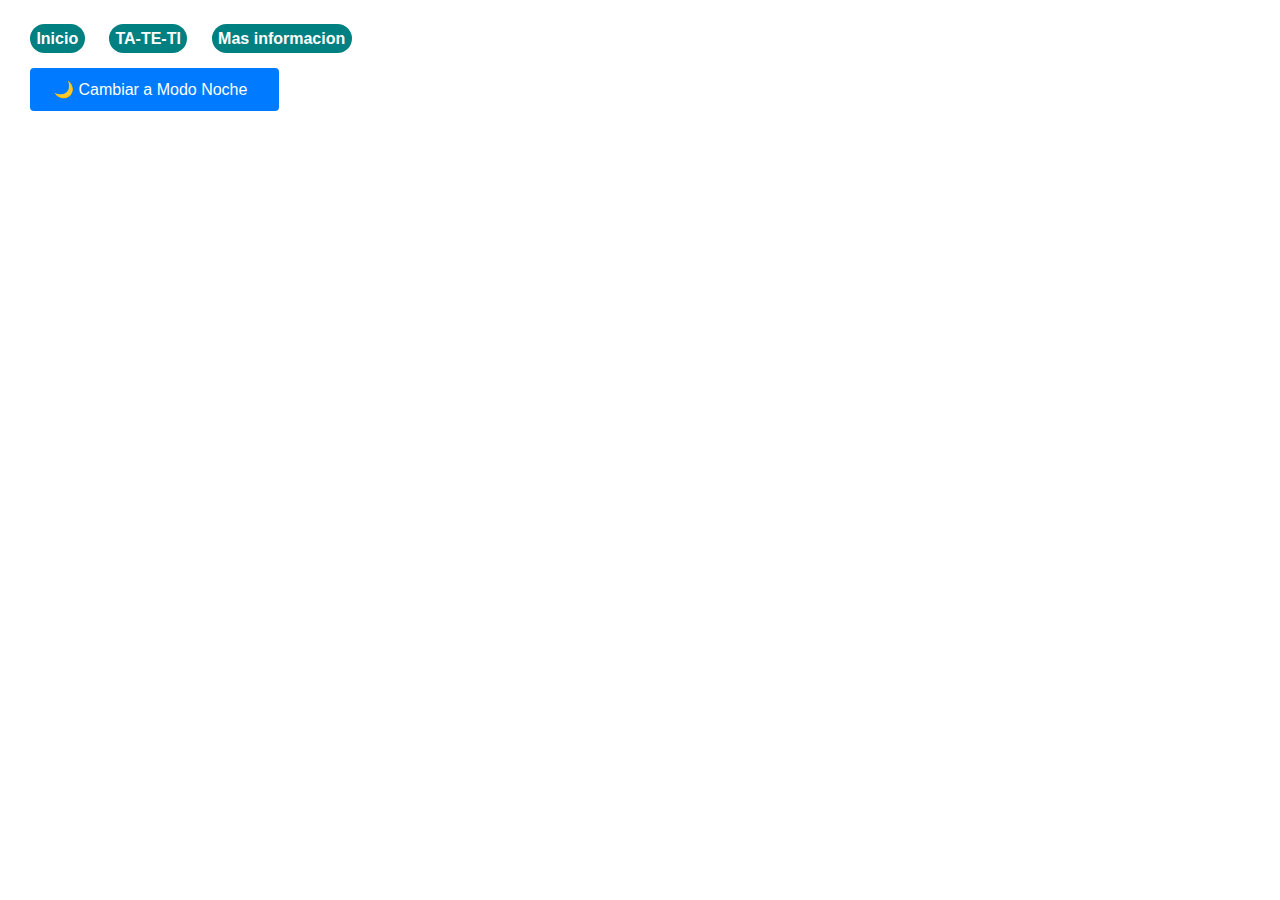
==== index.html @ 494d6b1a "a" ====
<!DOCTYPE html>
<html lang="es">

<head>
    <meta charset="UTF-8">
    <meta http-equiv="X-UA-Compatible" content="IE=edge">
    <meta name="viewport" content="width=device-width, initial-scale=1.0">
    <title>Trabajo Final de Borja Estevez</title>
    <link rel="stylesheet" href="estilos.css">
    
</head>

<body>
    <header>
        <nav>
            <ul>
                <a href="">Inicio</a>
                <a href="tateti.html">TA-TE-TI</a>
                <a onclick="alert('Borja Estevez Alaminos, 1DAM y el tema va a ir sobre música')">Mas informacion</a>
            </ul>
            <button class="button light-mode" onclick="toggleMode()"> 
                <span class="light">🌙 Cambiar a Modo Noche</span> 
            </button>
        </nav>

    </header>
    <script src="javascrip.js"></script>
</body>

</html>
---- estilos.css ----
* {
    box-sizing: border-box;
    font-family: 'Lucida Sans', 'Lucida Sans Regular', 'Lucida Grande', 'Lucida Sans Unicode', Geneva, Verdana, sans-serif;
    margin: 0px;
    padding: 0px;
    transition-duration: 0.4s;
}



ul {
    
    display: inline-block;
    padding: 10px 0px 10px 0px;
    width: 100vw;
}

header{
    margin: 20px;
}

a {
    cursor: pointer;
    margin-left: 10px;
    margin-right: 10px;
    padding: 0.5%;
    border-radius: 15px;
    background-color: teal;
    text-decoration: none;
    color: white;
    font-weight: bold;
    transition: 0.3s;
    width: 100%;

}

a:hover {
    font-size: 1.15em;

}

.button {
    background-color: #007bff;
    border: none;
    color: #fff;
    margin-top: 10px;
    margin-left: 10px;
    padding: 12px 24px;
    text-align: center;
    text-decoration: none;
    display: inline-block;
    font-size: 16px;
    cursor: pointer;
    border-radius: 4px;
}


.button span {
    margin-right: 8px;
}
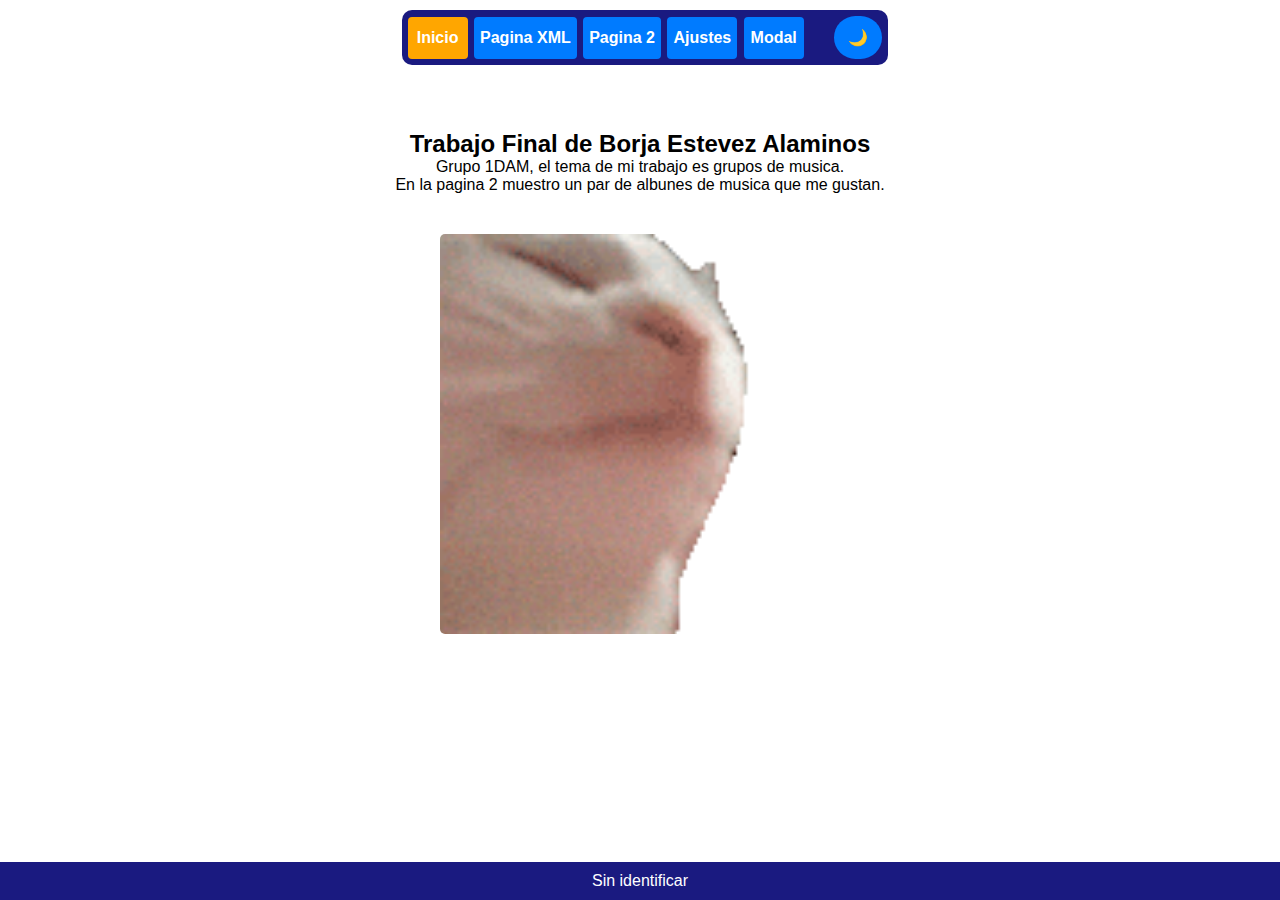
==== commit df1f9c6d: "Trabajo finalizado" ====
--- a/index.html
+++ b/index.html
@@ -7,24 +7,84 @@
     <meta name="viewport" content="width=device-width, initial-scale=1.0">
     <title>Trabajo Final de Borja Estevez</title>
     <link rel="stylesheet" href="estilos.css">
-    
+
+
+    <script src="javascrip.js"></script>
+
 </head>
 
 <body>
+
     <header>
         <nav>
             <ul>
-                <a href="">Inicio</a>
-                <a href="tateti.html">TA-TE-TI</a>
-                <a onclick="alert('Borja Estevez Alaminos, 1DAM y el tema va a ir sobre música')">Mas informacion</a>
+                <a id="paginaActual" href="index.html">Inicio</a>
+                <a href="paginaXML.html">Pagina XML</a>
+                <a href="pagina2.html">Pagina 2</a>
+                <a href="Ajustes.html">Ajustes</a>
+                <a href="#demo-modal">Modal</a>
+
+                <button id="modoButton" class="button">
+                    <span class="light">🌙</span>
+                </button>
+
+
+
+
             </ul>
-            <button class="button light-mode" onclick="toggleMode()"> 
-                <span class="light">🌙 Cambiar a Modo Noche</span> 
-            </button>
         </nav>
+    </header>
 
-    </header>
-    <script src="javascrip.js"></script>
+    <div id="principal">
+        <div class="post">
+            <h2 id="h2ACambiar">Trabajo Final de Borja Estevez Alaminos</h2>
+            <p>Grupo 1DAM, el tema de mi trabajo es grupos de musica.<br>En la pagina 2 muestro un par de albunes de musica que me gustan.</p>
+            <img src="./imagenes/catjam.gif" alt="carjam" id="catjam">
+        </div>
+
+
+    </div>
+
+    <footer>
+        <p id="usuario">Sin identificar</p>
+    </footer>
+
+
+    <div id="demo-modal" class="modal">
+        <div class="modal__content">
+            <h1>Trabajo de Borja Estevez Alaminos 1DAM</h1>
+
+            <p>Cada vez que se guarda algo en el localStorage o en el SessionStorage se mostrara un mensaje por consola.<br>
+            La lectura, modificacion y el mostrar un mensaje por consola del contenido se realiza en su mayoria en la pagina de ajustes,
+            tanto los formularios como identificarte tambien se encuentran en la pagina de ajustes y el nombre ingresado se vera en la parte inferior del viewport.<br>
+            A la hora de introducir el tamaño del h2 es necesario especificar la unidad de medida(px/rem/em). <br>
+            Todo los elementos menos el nombre de usuario incluido si esta en modo dia o noche estan guardados con el localStorage, el nombre de usuario a su vez esta en el session storage.
+            </p>
+
+            <a href="#" class="modal__close">❌</a>
+        </div>
+    </div>
+
+    <script>
+        var modoButton = document.getElementById("modoButton");
+
+        modoButton.addEventListener("click", toggleMode);
+
+
+        document.addEventListener('DOMContentLoaded', function () {
+            const modo = obtenerDelLocalStorage("modo");
+
+            if (modo === 'noche') {
+                toggleMode()
+            }
+
+
+        });
+
+        cargarNombre();
+        cargarColor();
+        cargarTamaño();
+    </script>
 </body>
 
 </html>--- a/estilos.css
+++ b/estilos.css
@@ -3,58 +3,235 @@
     font-family: 'Lucida Sans', 'Lucida Sans Regular', 'Lucida Grande', 'Lucida Sans Unicode', Geneva, Verdana, sans-serif;
     margin: 0px;
     padding: 0px;
-    transition-duration: 0.4s;
-}
-
-
+
+}
+
+iframe {
+    width: 60vw;
+    height: 80vh;
+    background-color: #ffffff;
+}
 
 ul {
-    
-    display: inline-block;
+
     padding: 10px 0px 10px 0px;
-    width: 100vw;
-}
-
-header{
-    margin: 20px;
-}
-
-a {
-    cursor: pointer;
-    margin-left: 10px;
-    margin-right: 10px;
-    padding: 0.5%;
-    border-radius: 15px;
-    background-color: teal;
-    text-decoration: none;
-    color: white;
-    font-weight: bold;
-    transition: 0.3s;
-    width: 100%;
-
-}
-
-a:hover {
-    font-size: 1.15em;
-
-}
-
-.button {
+    background-color: #1a1a80;
+    border-radius: 10px;
+    justify-content: center;
+}
+
+header {
+    display: inline-flex;
+    flex-wrap: nowrap;
+    margin: 10px;
+    position: fixed;
+    top: 0;
+    left: 0;
+    width: 99.2%;
+    color: #fff;
+    font-weight: bolder;
+    justify-content: center;
+}
+
+nav ul {
+    display: inline-block;
+    margin: 0;
+    padding: 5px;
+    list-style-type: none;
+}
+
+
+
+nav ul a {
+    display: inline-block;
     background-color: #007bff;
     border: none;
     color: #fff;
-    margin-top: 10px;
-    margin-left: 10px;
-    padding: 12px 24px;
-    text-align: center;
-    text-decoration: none;
-    display: inline-block;
+    margin: 1px;
+    padding: 12px 6px;
+    text-align: center;
+    text-decoration: none;
     font-size: 16px;
+    font-weight: bolder;
     cursor: pointer;
     border-radius: 4px;
-}
-
-
-.button span {
-    margin-right: 8px;
+    justify-content: center;
+    min-width: 60px;
+
+}
+
+
+a {
+    transition: 0.3s;
+}
+
+a:hover {
+    font-size: 1.10em;
+    transition: 0.3s;
+}
+
+ul button:hover {
+    transition: 0.3s;
+    font-size: 1.10em;
+
+}
+
+ul .button {
+    display: inline-block;
+    background-color: #007bff;
+    border: none;
+    color: #fff;
+    margin: 1px;
+    margin-left: 25px;
+    padding: 12px 6px;
+    text-align: center;
+    text-decoration: none;
+    display: inline-block;
+    font-size: 16px;
+    font-weight: bolder;
+    cursor: pointer;
+    border-radius: 25px;
+}
+
+
+ul .button span {
+
+    padding: 8px;
+}
+
+footer {
+    position: fixed;
+    bottom: 0;
+    left: 0;
+    width: 100%;
+    background-color: #1a1a80;
+    color: #fff;
+    text-align: center;
+    padding: 10px 0;
+}
+
+
+.dark-mode {
+    background-color: #0b112f;
+    color: #ffffff;
+}
+
+.light-mode {
+    background-color: #ffffff;
+    color: #000000;
+}
+
+.wrapper {
+    display: flex;
+    align-items: center;
+    justify-content: center;
+
+}
+
+.wrapper a {
+    display: inline-block;
+    text-decoration: none;
+    padding: 15px;
+    background-color: #fff;
+    border-radius: 3px;
+    text-transform: uppercase;
+    color: #585858;
+    font-family: 'Roboto', sans-serif;
+}
+
+.modal {
+    visibility: hidden;
+    opacity: 0;
+    position: absolute;
+    top: 0;
+    right: 0;
+    bottom: 0;
+    left: 0;
+    display: flex;
+    align-items: center;
+    justify-content: center;
+    background: rgba(77, 77, 77, .7);
+    transition: all .4s;
+}
+
+.modal:target {
+    visibility: visible;
+    opacity: 1;
+}
+
+.modal__content {
+    border-radius: 4px;
+    position: relative;
+    width: 800px;
+    max-width: 90%;
+    background: #fff;
+    padding: 1em 2em;
+}
+
+
+.modal__close {
+    position: absolute;
+    top: 10px;
+    right: 10px;
+    color: #585858;
+    text-decoration: none;
+}
+
+.modal__content h1 {
+    color: #000000 !important;
+}
+
+.modal__content p {
+    color: #000000 !important;
+}
+
+#principal {
+    display: inline-flex;
+    flex-wrap: wrap;
+    justify-content: center;
+    width: 100vw;
+    margin-top: 110px;
+}
+
+
+.post {
+    display: flex;
+    flex-direction: column;
+    margin: 20px;
+    width: 51vw;
+    border-radius: 5px;
+    align-items: center;
+    justify-content: center;
+
+}
+
+.post h2 {
+
+    text-align: center;
+}
+.post p{
+    text-align: center;
+}
+
+#paginaActual {
+
+    background-color: rgb(255, 166, 0);
+}
+
+.centrado {
+    display: flex;
+    justify-content: center;
+    margin: 10px;
+}
+
+img {
+    display: flex;
+    height: 800px;
+}
+
+#catjam{
+    display: flex;
+    margin-top: 40px;
+    border-radius: 5px;
+    height: 400px;
 }